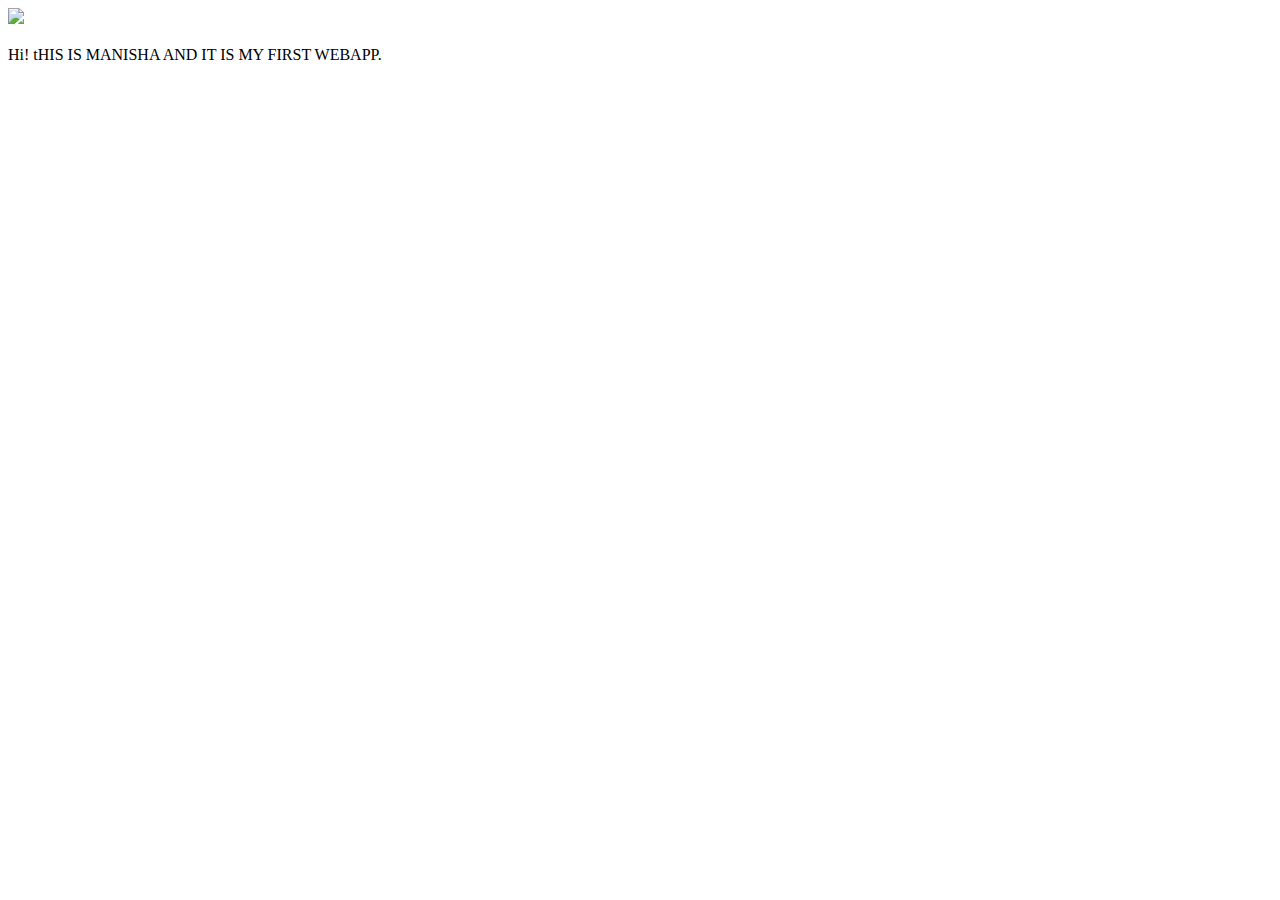
==== ui/index.html @ 43d0a411 "[imad-console] Updates ui/index.html" ====
<!doctype html>
<html>
    <head>
        <link href="/ui/style.css" rel="stylesheet" />
    </head>
    <body>
        <div class="center">
            <img src="/ui/madi.png" class="img-medium"/>
        </div>
        <br>
        <div class="center text-big bold">
            Hi! tHIS IS MANISHA AND IT IS MY FIRST WEBAPP.
        </div>
        <script type="text/javascript" src="/ui/main.js">
        </script>
    </body>
</html>
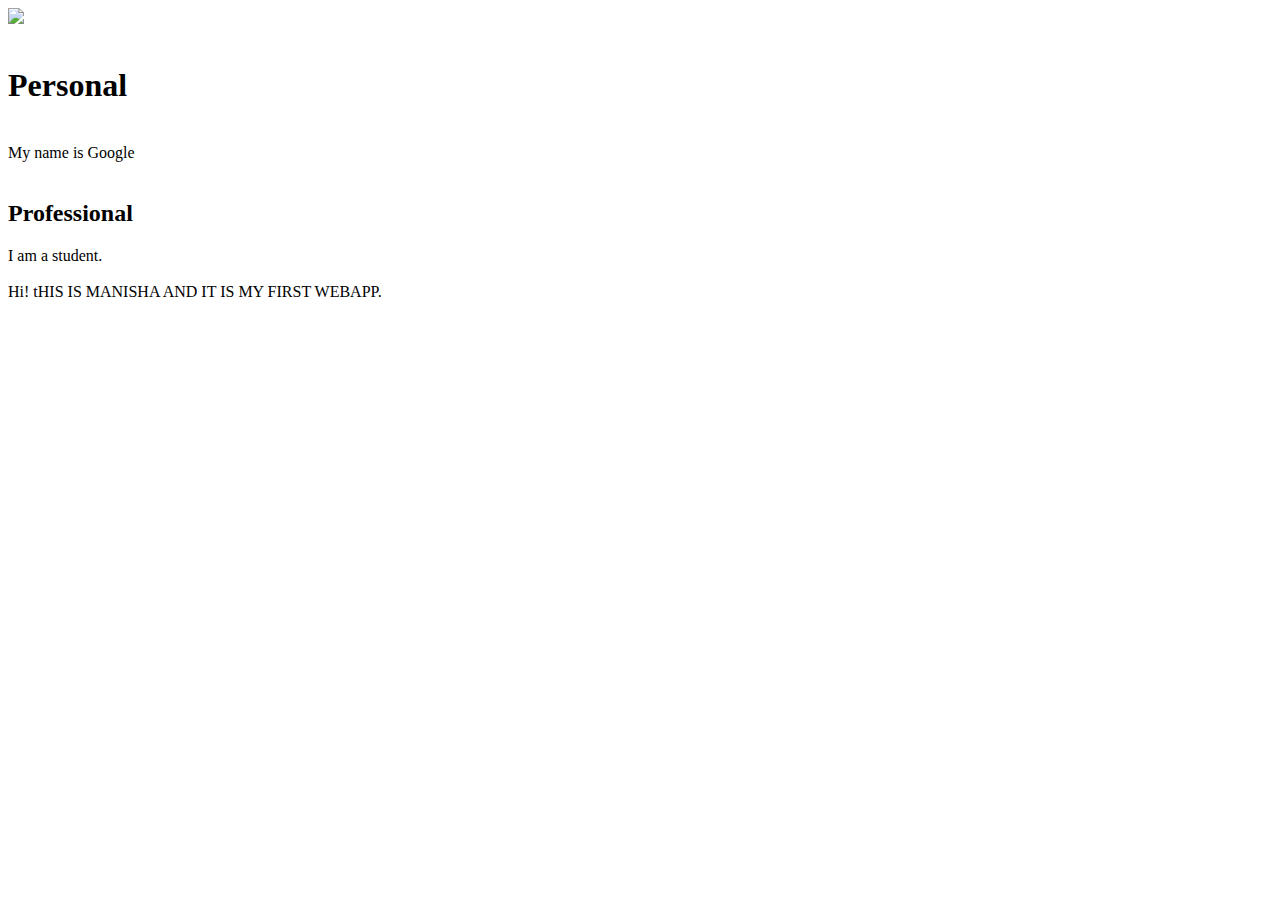
==== commit c9479922: "[imad-console] Updates ui/index.html" ====
--- a/ui/index.html
+++ b/ui/index.html
@@ -4,13 +4,26 @@
         <link href="/ui/style.css" rel="stylesheet" />
     </head>
     <body>
+     <div class="container">
         <div class="center">
-            <img src="/ui/madi.png" class="img-medium"/>
-        </div>
-        <br>
-        <div class="center text-big bold">
-            Hi! tHIS IS MANISHA AND IT IS MY FIRST WEBAPP.
-        </div>
+            <img src="https://images.seeklogo.net/2015/09/google-favicon-vector.png" class="img-medium"/>
+         </div>
+         <br/>
+         <h1>Personal</h1>
+         <br/>
+         <div>
+             My name is Google
+         </div>
+         <br/>
+         <h2>Professional</h2>
+         <div>
+             I am a student.
+         </div>
+         <br/>
+         <div class="center text-big bold">
+             Hi! tHIS IS MANISHA AND IT IS MY FIRST WEBAPP.
+         </div>
+      </div>
         <script type="text/javascript" src="/ui/main.js">
         </script>
     </body>
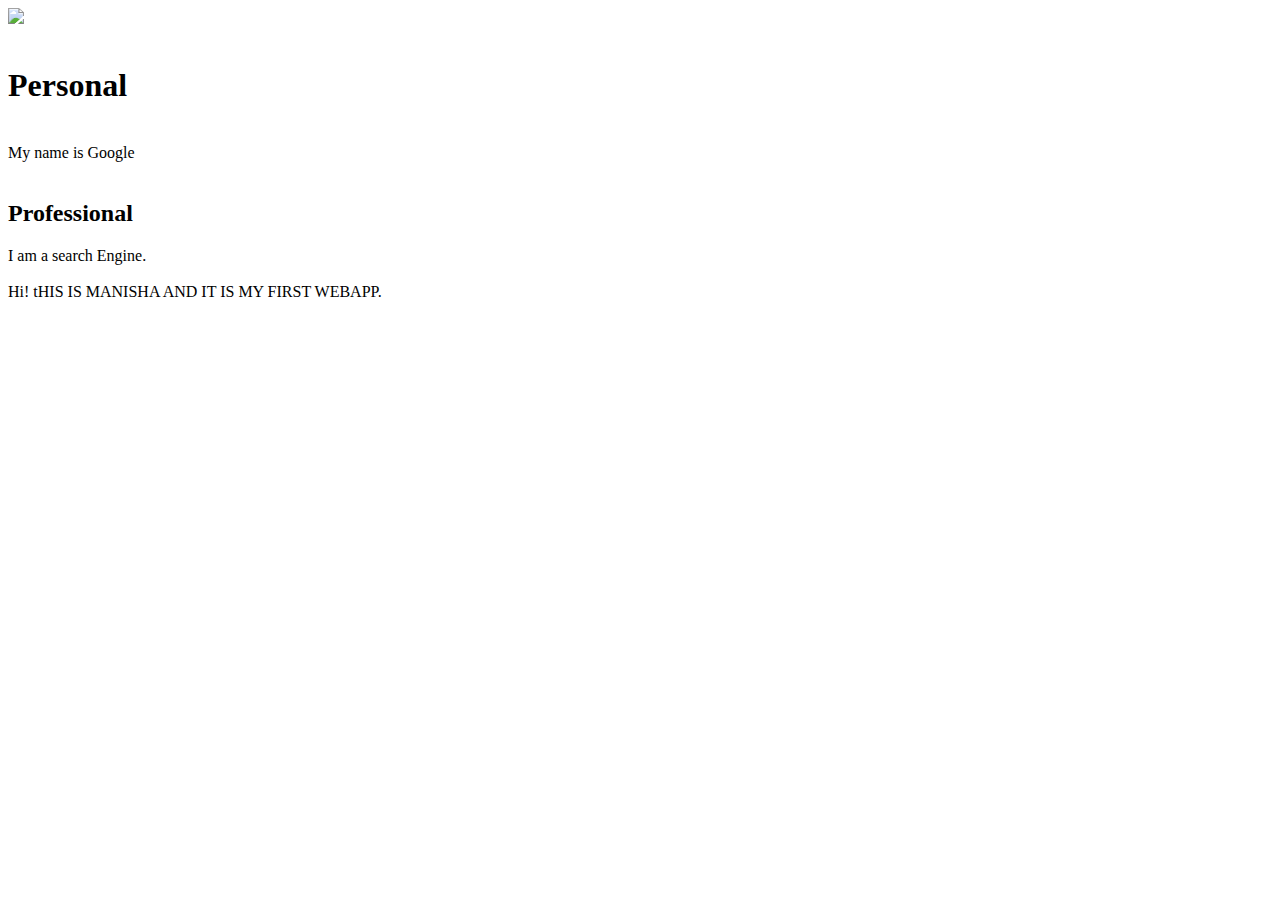
==== commit c6cde81d: "[imad-console] Updates ui/index.html" ====
--- a/ui/index.html
+++ b/ui/index.html
@@ -17,7 +17,7 @@
          <br/>
          <h2>Professional</h2>
          <div>
-             I am a student.
+             I am a search Engine.
          </div>
          <br/>
          <div class="center text-big bold">
